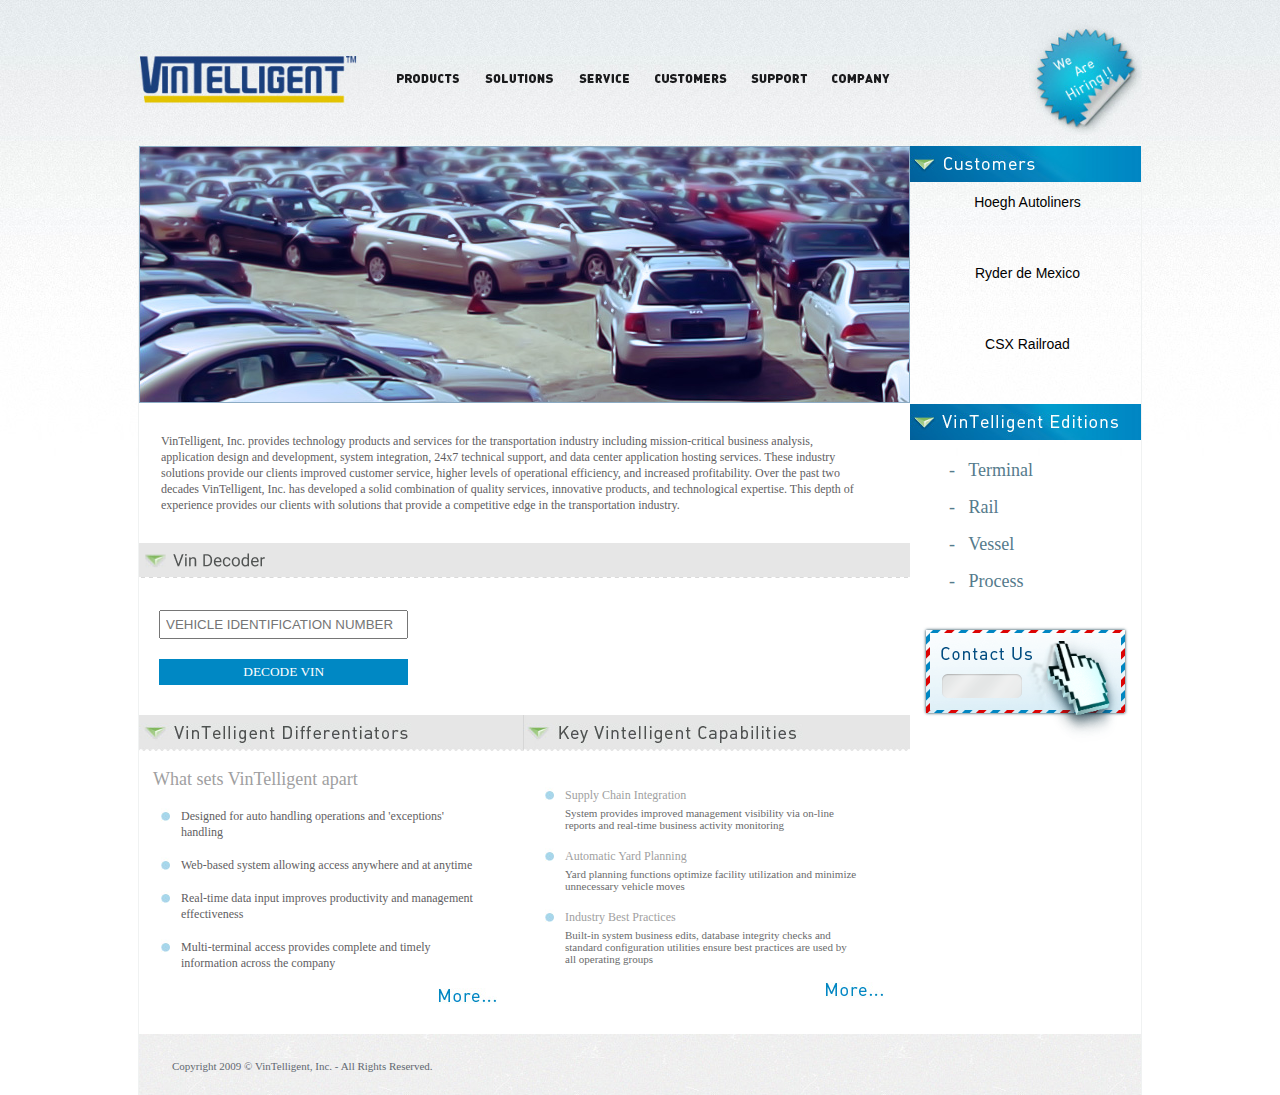
==== index.html @ 6dc817d3 "Decoder Init" ====
<!DOCTYPE html PUBLIC "-//W3C//DTD XHTML 1.1//EN" "http://www.w3.org/TR/xhtml11/DTD/xhtml11.dtd">

<html xmlns="http://www.w3.org/1999/xhtml">

<head>



<title> VinTelligent: Home </title>



<!--<meta http-equiv="Content-Type" content="application/xhtml+xml; charset=utf-8" />-->

<meta http-equiv="Content-Type" content="application/xhtml+xml; charset=windows-1251" />



<meta http-equiv="Content-Language" content="ru" />

<meta name="copyright" content="" />

<meta name="description" content="" />

<meta name="keywords" content="" />

<meta name="author" content="" />

<meta name="robots" content="all" />



<link rel="Shortcut Icon" type="image/x-icon" href="/favicon.ico" />

<link href="css/main.css" rel="stylesheet" type="text/css" media="screen" />



<!--[if IE]>  <link href="css/ie.css"  rel="stylesheet" type="text/css" media="screen" /><![endif]-->

<!--[if IE 6]><link href="css/ie6.css" rel="stylesheet" type="text/css" media="screen" /><![endif]-->

<!--[if IE 7]><link href="css/ie7.css" rel="stylesheet" type="text/css" media="screen" /><![endif]-->



<link rel="stylesheet" href="css/opera.css" type="opera/css" media="screen" />

<link type="text/css" media="screen and (-webkit-min-device-pixel-ratio:0)" href="css/safari3.css" />



<script src="js/pngfix.js" type="text/javascript"></script>

<!--

  jQuery library

-->

<script type="text/javascript" src="ac/jquery.js"></script>

<script type="text/javascript" src="js/jscroller-0.4.js"></script>

<script type="text/javascript">

 $(document).ready(function(){



  // Add Scroller Object

  $jScroller.add("#scroller_container","#scroller","up",1,true);



  // Start Autoscroller

  $jScroller.start();

 });

</script>





</head>



<body>



<div class="header">

  <a href="index.html"><img src="img/logo.jpg" alt="" class="logo" /></a>

   <div class="menu">

			<ul >

				<li><a href="products.html" class="products" title="">products</a></li>

				<li><a href="solutions.html" class="solutions" title="" >solutions</a></li>

				<li><a href="service.html" class="service" title="">service</a></li>

				<li><a href="customers.html" class="customers" title="">customers</a></li>

				<li><a href="support.html" class="support" title="">support</a></li>

				<li><a href="company.html" class="company" title="">company</a></li>

      </ul>

 </div>

    <a href="job.html"><img src="img/sticker.jpg" alt="" class="sticker" /></a>



</div><!--/.header -->



<div class="middle_i wraper">

  <div class="leftcoll">

     <div class="img_i"></div>

      <div class="c_ind">

      <img src="img/comp_int.jpg" alt="" />

      <p>

       VinTelligent, Inc. provides technology products and services for the transportation industry including mission-critical business analysis, application design and development, system integration, 24x7 technical support, and data center application hosting services. These industry solutions provide our clients improved customer service, higher levels of operational efficiency, and increased profitability. Over the past two decades VinTelligent, Inc. has developed a solid combination of quality services, innovative products, and technological expertise. This depth of experience provides our clients with solutions that provide a competitive edge in the transportation industry.

      </p>

      </div>

      <div>
        <img src="img/bg/decoder_tit.png">
        <div id="vin_wrapper">
          <form id="vin_decoder">
            <input type="text" autocomplete="on" minlength="6" maxlength="17" required placeholder="Vehicle Identification Number">
            <br>
            <button type="submit">DECODE VIN</button>
          </form>
          <div id="vin_info">
          </div>
        </div>
      </div>

     <div class="ll">

      <img src="img/bg/tit_i1.jpg" alt="" />

      <h1>What sets VinTelligent apart</h1>

      <ul>

        <li>Designed for auto handling operations and 'exceptions' handling</li>

        <li>Web-based system allowing access anywhere and at anytime</li>

        <li>Real-time data input improves productivity and management effectiveness</li>

        <li>Multi-terminal access provides complete and timely information across the company </li>

      </ul>

      <a href="solutions.html" class="more" title="">more...</a>

    </div>

     <div class="lr">

       <img src="img/bg/tit_i2.jpg" alt="" />

      <ul>

        <li><h2>Supply Chain Integration</h2><p>System provides improved management visibility via on-line reports and real-time business activity monitoring</p></li>

        <li><h2>Automatic Yard Planning</h2><p>Yard planning functions optimize facility utilization and minimize unnecessary vehicle moves</p></li>

        <li><h2>Industry Best Practices</h2><p>Built-in system business edits, database integrity checks and standard configuration utilities ensure best practices are used by all operating groups</p></li>

      </ul>

      <a href="products.html" class="more" title="">more...</a>

    </div>

  </div><!-- /. leftcoll-->

  

  <div class="rightcoll">

   <img src="img/bg/tit_i3.jpg" alt="" />

   <div class="cust" id="scroller_container">

   <div id="scroller">

     <div class="it">

      <a href="customers.html"><img src="img/cust/m1.jpg" alt="" /></a><br />

      Hoegh Autoliners

     </div>

     <div class="it">

      <a href="customers.html"><img src="img/cust/m2.jpg" alt="" /></a><br />

      Ryder de Mexico

     </div>

     <div class="it">

      <a href="customers.html"><img src="img/cust/m3.jpg" alt="" /></a><br />

      CSX Railroad

     </div>

     <div class="it">

      <a href="customers.html"><img src="img/cust/m4.jpg" alt="" /></a><br />

      Florida East Coast Railroad

     </div>

     <!--div class="it">

      <a href="#"><img src="img/cust/m5.jpg" alt="" /></a><br />

      Inter-Rail Transport

     </div-->

     <div class="it">

      <a href="customers.html"><img src="img/cust/m6.jpg" alt="" /></a><br />

      K-Line

     </div>

     <div class="it">

      <a href="#"><img src="img/cust/m7.jpg" alt="" /></a><br />

       Ports America Group

     </div>

     <div class="it">

      <a href="customers.html"><img src="img/cust/m8.jpg" alt="" /></a><br />

      APM Terminals

     </div>

     <div class="it">

      <a href="customers.html"><img src="img/cust/m9.jpg" alt="" /></a><br />

      North American Rail Solutions

     </div>

      <div class="it">

      <a href="customers.html"><img src="img/cust/m1.jpg" alt="" /></a><br />

      Hoegh Autoliners

     </div>

     <div class="it">

      <a href="customers.html"><img src="img/cust/m2.jpg" alt="" /></a><br />

      Ryder de Mexico

     </div>

     <div class="it">

      <a href="customers.html"><img src="img/cust/m3.jpg" alt="" /></a><br />

      CSX Railroad

     </div>

     <div class="it">

      <a href="customers.html"><img src="img/cust/m4.jpg" alt="" /></a><br />

      Florida East Coast Railroad

     </div>

     <div class="it">

      <a href="customers.html"><img src="img/cust/m6.jpg" alt="" /></a><br />

      K-Line

     </div>

     <div class="it">

      <a href="#"><img src="img/cust/m7.jpg" alt="" /></a><br />

       Ports America Group

     </div>

     <div class="it">

      <a href="customers.html"><img src="img/cust/m8.jpg" alt="" /></a><br />

      APM Terminals

     </div>

     <div class="it">

      <a href="customers.html"><img src="img/cust/m9.jpg" alt="" /></a><br />

      North American Rail Solutions

     </div>

      <div class="it">

      <a href="customers.html"><img src="img/cust/m1.jpg" alt="" /></a><br />

      Hoegh Autoliners

     </div>

     <div class="it">

      <a href="customers.html"><img src="img/cust/m2.jpg" alt="" /></a><br />

      Ryder de Mexico

     </div>

     <div class="it">

      <a href="customers.html"><img src="img/cust/m3.jpg" alt="" /></a><br />

      CSX Railroad

     </div>

     <div class="it">

      <a href="customers.html"><img src="img/cust/m4.jpg" alt="" /></a><br />

      Florida East Coast Railroad

     </div>

     <div class="it">

      <a href="customers.html"><img src="img/cust/m6.jpg" alt="" /></a><br />

      K-Line

     </div>

     <div class="it">

      <a href="#"><img src="img/cust/m7.jpg" alt="" /></a><br />

       Ports America Group

     </div>

     <div class="it">

      <a href="customers.html"><img src="img/cust/m8.jpg" alt="" /></a><br />

      APM Terminals

     </div>

     <div class="it">

      <a href="customers.html"><img src="img/cust/m9.jpg" alt="" /></a><br />

      North American Rail Solutions

     </div>

      <div class="it">

      <a href="customers.html"><img src="img/cust/m1.jpg" alt="" /></a><br />

      Hoegh Autoliners

     </div>

     <div class="it">

      <a href="customers.html"><img src="img/cust/m2.jpg" alt="" /></a><br />

      Ryder de Mexico

     </div>

     <div class="it">

      <a href="customers.html"><img src="img/cust/m3.jpg" alt="" /></a><br />

      CSX Railroad

     </div>

     <div class="it">

      <a href="customers.html"><img src="img/cust/m4.jpg" alt="" /></a><br />

      Florida East Coast Railroad

     </div>

     <div class="it">

      <a href="customers.html"><img src="img/cust/m6.jpg" alt="" /></a><br />

      K-Line

     </div>

     <div class="it">

      <a href="#"><img src="img/cust/m7.jpg" alt="" /></a><br />

       Ports America Group

     </div>

     <div class="it">

      <a href="customers.html"><img src="img/cust/m8.jpg" alt="" /></a><br />

      APM Terminals

     </div>

     <div class="it">

      <a href="customers.html"><img src="img/cust/m9.jpg" alt="" /></a><br />

      North American Rail Solutions

     </div>

   </div>

   </div>

   <img src="img/bg/tit_i4.jpg" alt="" />

   <ul>

     <li><a href="solutions.html">- &nbsp; Terminal</a></li>

     <li><a href="solutions.html">- &nbsp; Rail</a></li>

     <li><a href="solutions.html">- &nbsp; Vessel</a></li>

     <li><a href="solutions.html">- &nbsp; Process</a></li>

   </ul>

   <img src="img/tit.jpg" alt="" />

   <a href="company.html"><img src="img/contact_us.png" alt="" class="i_mail" /></a>





  </div><!-- /.rightcoll -->

  <div class="b_pol"></div>

</div><!--/.middle -->

<div class="footer">

 <p class="cop_l">Copyright 2009 &copy;  VinTelligent, Inc.  - All Rights Reserved.</p>

 <!--p class="cop_r"><a href="#" class="pp">Privacy Policy</a></p-->



</div><!--/.footer -->
<script type="text/javascript" src="js/decoder.js"></script>

</body>



</html>
---- css/main.css ----
/* Table of Contents

  

  Includes

  Default settings

  Headers

  Typography

  Header Layout

  Middle Layout

  Footer Layout

  Forms



*/



/* Includes

------------------------------------------ */



@import url("reset.css");

@import url("global.css");

@import url("typography.css");

@import url("forms.css");



/* Default settings

------------------------------------------ */

html { font-size:100.01%; }

body { font-size: 62.5%; background:url(../img/bg/main_bg.jpg) repeat-x; }





/* Header Layout

------------------------------------------ */

.header {position:relative; width:1004px; height:146px; margin-left:auto; margin-right:auto; }

.header .logo{position:absolute;left: -10px;top: 50px;width: 240px;}

.header .menu{position:absolute;z-index:100;top:65px;left: 250px;}



.header .menu ul li{float:left; margin-right:8px;}

.header .menu ul li a{display:block; height:26px; width:130px; text-indent:-2000px; overflow:hidden; outline:none;}

.header .menu ul li a.products{background:transparent url(../img/menu/01.jpg) no-repeat -1px top; width:81px;}

.header .menu ul li a.products:active, .menu ul li a.products:hover{background:transparent url(../img/menu/01.jpg) no-repeat -1px -26px;}

.header .menu ul li a.solutions{background:transparent url(../img/menu/02.jpg) no-repeat -1px top; width:86px;}

.header .menu ul li a.solutions:active, .menu ul li a.solutions:hover{background:transparent url(../img/menu/02.jpg) no-repeat -1px -26px;}

.header .menu ul li a.service{background:transparent url(../img/menu/03.jpg) no-repeat -1px top; width:68px;}

.header .menu ul li a.service:active, .menu ul li a.service:hover{background:transparent url(../img/menu/03.jpg) no-repeat -1px -26px;}

.header .menu ul li a.partners{background:transparent url(../img/menu/07.jpg) no-repeat -1px top; width:86px;}

.header .menu ul li a.partners:active, .menu ul li a.partners:hover{background:transparent url(../img/menu/07.jpg) no-repeat -1px -26px;}

.header .menu ul li a.customers{background:transparent url(../img/menu/04.jpg) no-repeat -1px top; width:89px;}

.header .menu ul li a.customers:active, .menu ul li a.customers:hover{background:transparent url(../img/menu/04.jpg) no-repeat -1px -26px;}

.header .menu ul li a.support{background:transparent url(../img/menu/05.jpg) no-repeat -1px top; width:72px;}

.header .menu ul li a.support:active, .menu ul li a.support:hover{background:transparent url(../img/menu/05.jpg) no-repeat -1px -26px;}

.header .menu ul li a.company{background:transparent url(../img/menu/06.jpg) no-repeat -1px top; width:74px;}

.header .menu ul li a.company:active, .menu ul li a.company:hover{background:transparent url(../img/menu/06.jpg) no-repeat -1px -26px;}



#dropdown{left:430px; top:92px; z-index:100; border:1px #e5e6e6 solid; background:#ffffff; width:120px;}

#dropdown li a{font-family:verdana; color:#7ab0c9; font-size:12px; text-decoration:none; margin-top:5px; margin-left:12px;}

#dropdown li a:hover{color:#0d3a4f;}

#dropdown li {padding-top:5px;  padding-bottom:5px; border-bottom:1px #eef7f7 dotted;}

#dropdown li:hover{background:#cfe3ea;}



/*

.header .menu .ull{float:left; margin-right:8px;}

.header .menu .ull a{display:block; height:26px; width:130px; text-indent:-2000px; overflow:hidden; outline:none;}

.header .menu .ull a.products{background:transparent url(../img/menu/01.jpg) no-repeat -1px top; width:81px;}

.header .menu .ull a.products:active, .menu .ull a.products:hover{background:transparent url(../img/menu/01.jpg) no-repeat -1px -26px;}

.header .menu .ull a.solutions{background:transparent url(../img/menu/02.jpg) no-repeat -1px top; width:86px;}

.header .menu .ull a.solutions:active, .menu .ull a.solutions:hover{background:transparent url(../img/menu/02.jpg) no-repeat -1px -26px;}

.header .menu .ull a.service{background:transparent url(../img/menu/03.jpg) no-repeat -1px top; width:68px;}

.header .menu .ull a.service:active, .menu .ull a.service:hover{background:transparent url(../img/menu/03.jpg) no-repeat -1px -26px;}

.header .menu .ull a.customers{background:transparent url(../img/menu/04.jpg) no-repeat -1px top; width:89px;}

.header .menu .ull a.customers:active, .menu .ull a.customers:hover{background:transparent url(../img/menu/04.jpg) no-repeat -1px -26px;}

.header .menu .ull a.support{background:transparent url(../img/menu/05.jpg) no-repeat -1px top; width:72px;}

.header .menu .ull a.support:active, .menu .ull a.support:hover{background:transparent url(../img/menu/05.jpg) no-repeat -1px -26px;}

.header .menu .ull a.company{background:transparent url(../img/menu/06.jpg) no-repeat -1px top; width:74px;}

.header .menu .ull a.company:active, .menu .ull a.company:hover{background:transparent url(../img/menu/06.jpg) no-repeat -1px -26px;}

*/





.header .menu #solutions_a{background:transparent url(../img/menu/02.jpg) no-repeat -1px -26px;}

.header .sticker{float:right;height: 120px;top: 15px;position: relative;}







/* Middle Layout

------------------------------------------ */

.middle {position:relative; width:1002px; margin-left:auto; margin-right:auto; background:url(../img/bg/middle.jpg) repeat-y; border-left:1px #f0f2f2 solid; border-right:1px #f0f2f2 solid;}

.middle .leftcoll{float:left; width:720px; border:0px green solid; }

.middle .leftcoll .tit{float:left; width:720px; height:36px; background:url(../img/bg/tit.jpg) no-repeat; margin-bottom:40px;}

.middle .leftcoll .tit img{margin-top:11px; margin-left:6px;}

.middle .leftcoll .s_inf{ font-family:verdana; font-size:16px; color:#929494; margin-left:35px; margin-bottom:30px;}

.middle .leftcoll .s_inf li{margin-top:15px;}

.middle .leftcoll .s_inf li span{font-family:verdana; font-size:18px; color:#7ab0c9;}

.middle .leftcoll .s_inf li img{margin-bottom:-5px;}

.middle .leftcoll .s_inf li a.wh{font-family:Verdana; font-size:18px; color:#81ACBF; border:0px; margin-left:-15px; margin-top:-15px;}

.middle .leftcoll .s_inf li a.wh:hover{ color:#01629A; }

.middle .leftcoll .cl_tit{margin-left:33px; margin-top:59px;}

.middle .leftcoll .form{width:664px; margin-left:32px; border-top:1px #efefef solid; background:url(../img/bg/form.jpg) top no-repeat; margin-bottom:90px;}

.middle .leftcoll .form table{ font-family:verdana; font-size:16px; color:#929494; border-collapse:0px; margin:28px; }

.middle .leftcoll .form td{height:48px; vertical-align:top; padding:0px;}

.middle .leftcoll .form div{float:left; width:190px; margin-top:-14px; height:14px;}

.middle .leftcoll .form  a{font-family:verdana; color:#7ab0c9; font-size:11px; text-decoration:none;}

.middle .leftcoll .form .td1{text-align:right; width:120px; vertical-align:top; padding-top:5px;}

.middle .leftcoll .form .td1 p{ margin-right:14px; }

.middle .leftcoll .form .td2{width:190px; }

.middle .leftcoll .form textarea{width:290px; border:1px #e5e6e6 solid; background:url(../img/bg/inp.jpg) repeat-x; height:150px; }

.middle .leftcoll .form input{width:185px; height:27px; border:1px #e5e6e6 solid; background:url(../img/bg/inp.jpg) repeat-x;}

.middle .leftcoll .form .lg_bt{border:0px; background:url(../img/login_bt.jpg) no-repeat; width:101px; height:29px; float:right; margin-top:13px; cursor:Pointer;}

.middle .leftcoll .form .sb_bt{border:0px; background:url(../img/submit_bt.jpg) no-repeat; width:101px; height:29px; float:right; margin-top:13px; cursor:Pointer;}



.middle .leftcoll h1{font-family:Verdana; font-size:18px; color:#9f9fa1; margin-left:14px; margin-bottom:20px;}

.middle .leftcoll h1.frst{margin-top:0px;}

.middle .leftcoll p{font-family:Verdana; font-size:12px; color:#5f6062; margin-left:22px; margin-right:50px; line-height:16px;  margin-bottom:30px;}

.middle .leftcoll p.arch{font-family:Verdana; font-size:12px; color:#5f6062; margin-left:22px; margin-right:10px; line-height:16px;  margin-bottom:10px;}

.middle .leftcoll p span{font-weight:bold;}

.middle .leftcoll p span.undr_l{text-decoration:underline; font-weight:100;}

.middle .leftcoll p span.italic{font-style:italic;font-weight:100;}

.middle .leftcoll p.vc{font-size:14px; color:#235d78;}



.middle .leftcoll .iml{margin:25px;}



.middle .leftcoll .tb_serv{font-family:Verdana; font-size:12px; color:#5f6062; line-height:16px; text-align:center;border-spacing:2px; margin:7px; }

.middle .leftcoll .tb_serv td{text-align:center; padding:5px; background:#f0f3f3;}

.middle .leftcoll .tb_serv .header{background:#e7e8e8; height:20px; }



.middle .leftcoll .cust_tb{border-collapse:collapse; border-spacing:0px; position:relative; float:left; table-layout:fixed; border:0px red solid;}

.middle .leftcoll .cust_tb tr{}

.middle .leftcoll .cust_tb td.im{text-align:center;}

.middle .leftcoll .cust_tb td{border:0px red solid; vertical-align:top; padding-bottom:15px; padding-top:7px; border-bottom:1px #e5e6e6 dotted; }

.middle .leftcoll .cust_tb td h1{margin-top:0px; margin-bottom:10px;}

.middle .leftcoll .cust_tb td p{ font-size:11px;}



.middle .rightcoll{float:left; width:282px; padding-bottom:25px;}

.middle .rightcoll .tit2{float:left; width:282px; height:36px; background:url(../img/bg/tit2.jpg) repeat-x; }

.middle .rightcoll .pics {float:left; margin-left:26px; border:4px #e5e6e6 solid; margin-top:25px; }

.middle .b_pol{width:1002px; float:left; height:5px; background:#01629a;}

.middle .leftcoll ul.job{font-family:Verdana; list-style:disc; font-size:12px; color:#5f6062; margin-left:32px; margin-right:50px; line-height:16px;}

.middle .leftcoll ul.job li span{font-weight:bold;}

.middle .leftcoll ul.job ul.job_in{font-family:Verdana; list-style:disc; font-size:12px; color:#5f6062; margin-left:22px; margin-right:50px; line-height:16px; margin-bottom:30px;}

.middle .leftcoll ul.job ul.job_in li{margin-top:10px;}





/*index------*/

.middle_i {position:relative; width:1002px; margin-left:auto; margin-right:auto; background:url(../img/bg/middle_i.jpg) repeat-y; border-left:1px #f0f2f2 solid; border-right:1px #f0f2f2 solid;}

.middle_i .leftcoll{float:left; width:771px;}

.middle_i .leftcoll ul{font-family:Verdana; font-size:12px; color:#5f6062; margin-left:22px; margin-right:50px; line-height:16px; }

.middle_i .leftcoll ul li{background:url(../img/bg/dot.jpg) left top no-repeat; margin-top:17px; padding-left:20px; padding-top:0px;}

.middle_i .leftcoll ul li h2{font-family:Verdana; font-size:12px; color:#9f9fa1;}

.middle_i .leftcoll ul li p{font-family:Verdana; font-size:11px; color:#6a6b6c; line-height:12px; margin-top:4px;}

.middle_i .leftcoll .more{float:right; margin-right:26px; margin-top:17px; margin-bottom:30px; width:59px; height:16px; background:url(../img/bg/more.jpg) no-repeat; display:block; text-indent:-2000px; overflow:hidden; outline:none;}

.middle_i .leftcoll .img_i{float:left; width:771px; height:257px; background:url(../img/index.jpg) no-repeat; }

.middle_i .leftcoll .ll{float:left; width:384px; }

.middle_i .leftcoll .ll img{margin-bottom:17px;}

.middle_i .leftcoll .ll h1{font-family:Verdana; font-size:18px; color:#9f9fa1; margin-left:14px; margin-bottom:20px;}

.middle_i .leftcoll .lr{float:left; width:387px; }

.middle_i .leftcoll .lr img{margin-bottom:17px;}



.middle_i .rightcoll{float:left; width:231px;}

.middle_i .rightcoll .cust{ float:left; }

.middle_i .rightcoll .cust .it{float:left; width:231px; height:69px; background:url(../img/bg/cust.jpg) bottom repeat-x; margin-left:2px; margin-top:2px; text-align:center; font-family:Arial; font-size:14px; color:#010101;}

.middle_i .rightcoll .cust .it img{margin-top:1px; margin-bottom: 7px;}

.middle_i .rightcoll ul{margin-left:39px; margin-bottom:14px;}

.middle_i .rightcoll ul li{margin-top:19px;}

.middle_i .rightcoll ul li a{font-family:Verdana; font-size:18px; color:#557b8c; text-decoration:none;}

.middle_i .rightcoll ul li a:hover{color:#6d9db3;}

.c_ind {background:#ffffff; float:left;}

.c_ind p{font-family:Verdana; font-size:12px; color:#5f6062; margin-left:22px; margin-top:20px; margin-right:50px; line-height:16px;  margin-bottom:30px;}

.i_mail{margin:12px;}

#vin_wrapper {
  display: flex;
  gap: 50px;
  padding: 30px 20px;
}

#vin_decoder {
  width: 330px;
}

#vin_decoder input {
  width: 100%;
  padding: 5px;
  margin-bottom: 20px;
  box-sizing: border-box;
  text-transform: uppercase;
}

#vin_decoder input:focus {
  border: 2px solid #0088c4;
}

#vin_decoder button {
  font-family: Verdana;
  color: #ffffff;
  background-color: #0088c4;
  border: 0;
  width: 100%;
  padding: 5px 0;
}

#vin_info {
  width: 571px;
}

#vin_info div {
  color: #5f6062;
  font-family: Verdana;
  margin-bottom: 7px;
  font-size: 14px;
}

#vin_info div:first-child {
  background-color: #e6e6e6;
  padding: 5px 8px;
  margin-bottom: 12px;
  box-sizing: border-box;
  display: flex;
  justify-content: space-between;
  align-items: center;
}

#exportPdf {
  font-family: Verdana;
  color: #ffffff;
  background-color: #0088c4;
  border: 0;
  padding: 3px 7px;
}

#vin_info b {
  font-weight: 550;
}

/* Scroller Box */

#scroller_container {position: relative;width: 231px; height: 220px; overflow: hidden; }



#scroller {  padding: 0;}

/* Scoller Box */



/* for large pages*/

.basic  {}

.basic div {padding-top:14px;}



.basic a {

  font-family:Verdana; font-size:18px; color:#0086c2; border-bottom:2px dotted #0086c2;	cursor:pointer;

  text-decoration: underline;

  padding:14px;

	border-bottom: dashed 1px #999;

  display:block;

}

.basic a:hover {

	background-color: white;

  color:#2daee8;



}

.basic a.selected {

	color:#084f6f;

	background-color: #E1E9EB;



}

/* for large pages end*/

.jcarousel li img{margin-top:12px; margin-left:25px;}



a.wh1 {

  font-family:Verdana; font-size:18px; color:#0086c2; border-bottom:2px dotted #0086c2;	cursor:pointer;

  text-decoration: underline;

  padding:14px;

	border-bottom: dashed 1px #999;

  display:block;

}

a.wh1:hover {

	background-color: white;

  color:#2daee8;



}

a.wh1.selected {

	color:#084f6f;

	background-color: #E1E9EB;



}



.ve a{padding-left:40px;}



.partner_list ul li {

    font-size: 18px;

    font-family: sans-serif;

    margin-bottom: 25px;

    margin-left: 35px;

}



.partner_list ul li span {

	color: #183E7E;

	font-weight: bold;

	margin-right: 10px;

}



.localization {

    border-top: 1px dashed gray;

    padding: 35px 20px;

}



.localization ul li {

    font-size: 15px;

    font-family: sans-serif;

    color: #01629A;

    margin-bottom: 10px;

}



.address {

    width: 640px;

    font-family: verdana, sans-serif;

    color: #2f3130;

    background: #f3f3f3;

    border-radius: 8px;

    padding: 20px;

    margin: 10px 0px 0 20px;

    font-size: 15px;

    line-height: 23px;

}



.address h3 {

    font-weight: 600;

    color: rgb(77, 81, 82);

	margin-bottom: 10px;

}



.address hr {

    border-top: 1px solid rgba(153, 153, 153, 0.3);

    background: rgba(153, 153, 153, 0.3);

    color: rgba(153, 153, 153, 0.3);

}





/* Footer Layout

------------------------------------------ */

.footer {position:relative; width:1002px; height:61px; margin-left:auto; margin-right:auto; background:url(../img/bg/futer.jpg) repeat; border-left:1px #f0f2f2 solid; border-right:1px #f0f2f2 solid;}

.footer .cop_l{font-family:verdana; font-size:11px; color:#626871; float:left; margin-top:27px; margin-left:33px;}

.footer .pp{float:right; font-family:verdana; font-size:11px; color:#0085c4; margin-top:27px; margin-right:33px;}
---- css/ie.css ----
.middle .leftcoll .tit{float:left; width:720px; height:36px; padding-top:11px; padding-left:6px; background:url(../img/bg/tit.jpg) no-repeat; margin-bottom:40px;}

.middle .leftcoll .form div{float:left; width:190px; margin-top:-20px; height:14px; position:absolute; }
.middle .leftcoll .form .lg_bt{border:0px; background:url(../img/login_bt.jpg) no-repeat; width:101px; height:29px; clear:both; position:absolute; margin-top:13px; margin-left:90px; cursor:Pointer;}
---- css/ie6.css ----
body { behavior: url("js/csshover2.htc"); }


.wraper { zoom:1; }

.middle .leftcoll{float:left; width:720px; overflow:hidden;}
.middle .rightcoll{float:left; width:282px;}
.middle .rightcoll .tit2{float:left; width:282px; height:36px; background:url(../img/bg/tit2.jpg) repeat-x; }
.middle .rightcoll .pics {float:left; margin-left:13px; border:4px #e5e6e6 solid; margin-top:25px;}
.middle .b_pol{width:1002px; float:left; height:5px; background:#01629a; margin:0px; overflow:hidden;}

/*
	IE 6 & IE 5 hacks
	------------------------
	IE6 !! escape must not precede any of the first six alphabetical characters: a, b, c, d, e, f !!
	
	#hack {
		color:	green;	( IE 5.01 )
		color/**/:blue; ( IE 5.5 ) 
		c\olor:	red;	( IE 6 )
	}

	IE min-width & max-width
	------------------------
	
	element {
		min-width: 780px; 
    	max-width: 1260px; 
		width: expression(document.body.clientWidth < 780? "780px" : document.body.clientWidth > 1260? "1260px" : "auto");
	}
	
	IE PNG background
	------------------------
	src='/images/png-image.png' - path relative of page(относительно страницы, не относительно css-файла)
	
	element {
		background: none;
		filter: progid:DXImageTransform.Microsoft.AlphaImageLoader(src='/images/png-image.png', sizingMethod='scale');
	}

*/
---- css/safari3.css ----
/* Rules only for Safari
------------------------------------------ */
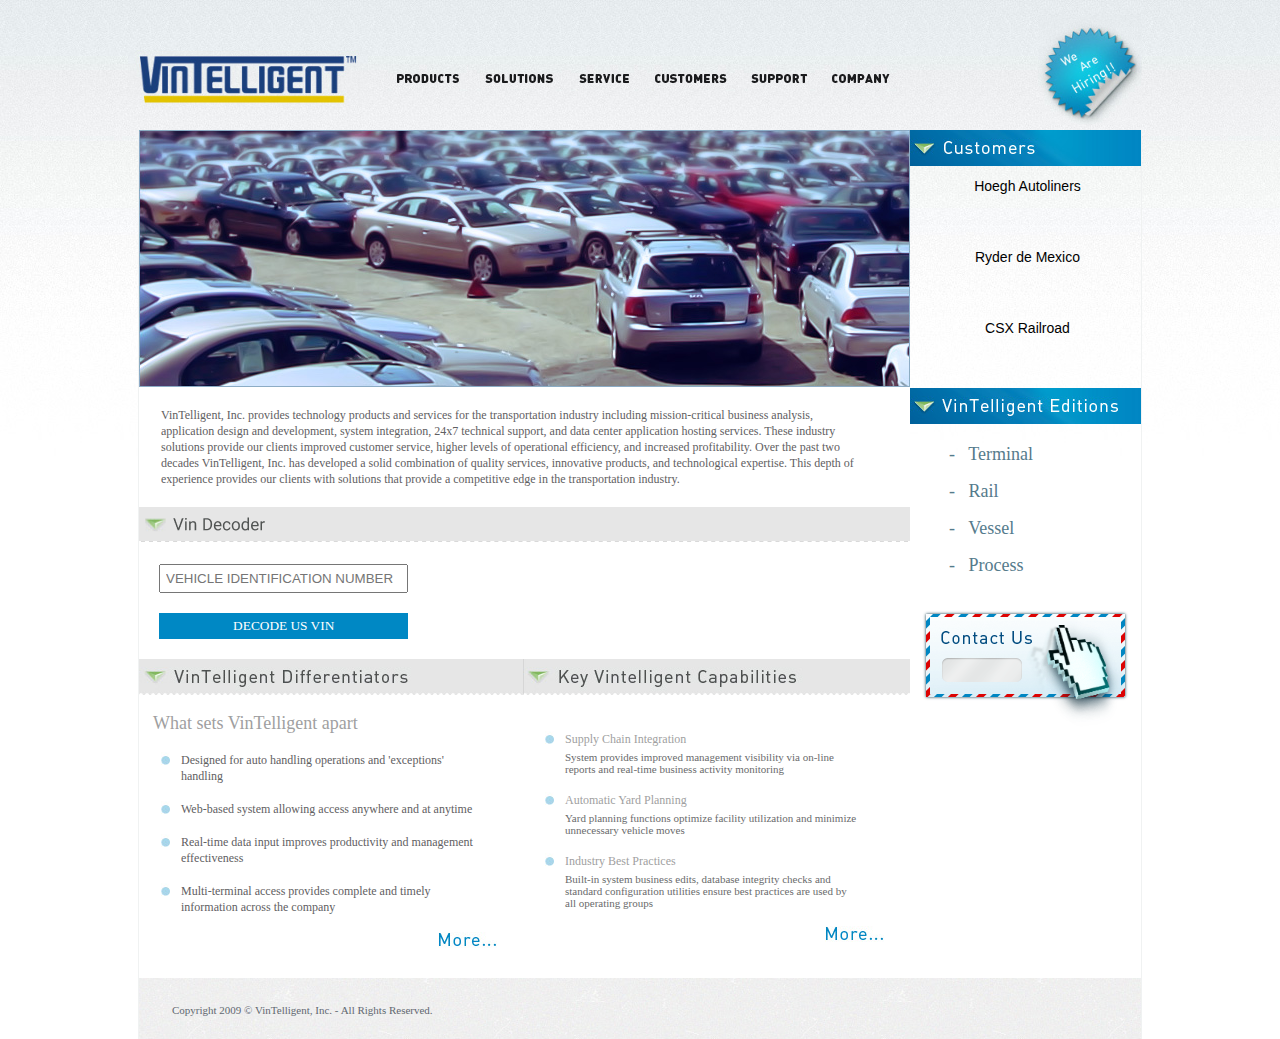
==== commit 4be08e05: "Add "US"" ====
--- a/index.html
+++ b/index.html
@@ -150,7 +150,7 @@
           <form id="vin_decoder">
             <input type="text" autocomplete="on" minlength="6" maxlength="17" required placeholder="Vehicle Identification Number">
             <br>
-            <button type="submit">DECODE VIN</button>
+            <button type="submit">DECODE US VIN</button>
           </form>
           <div id="vin_info">
           </div>
--- a/css/main.css
+++ b/css/main.css
@@ -56,7 +56,7 @@
 
 ------------------------------------------ */
 
-.header {position:relative; width:1004px; height:146px; margin-left:auto; margin-right:auto; }
+.header {position:relative; width:1004px; height:130px; margin-left:auto; margin-right:auto; }
 
 .header .logo{position:absolute;left: -10px;top: 50px;width: 240px;}
 
@@ -148,7 +148,7 @@
 
 .header .menu #solutions_a{background:transparent url(../img/menu/02.jpg) no-repeat -1px -26px;}
 
-.header .sticker{float:right;height: 120px;top: 15px;position: relative;}
+.header .sticker{float:right;height: 110px;top: 15px;position: relative;}
 
 
 
@@ -320,14 +320,14 @@
 
 .c_ind {background:#ffffff; float:left;}
 
-.c_ind p{font-family:Verdana; font-size:12px; color:#5f6062; margin-left:22px; margin-top:20px; margin-right:50px; line-height:16px;  margin-bottom:30px;}
+.c_ind p{font-family:Verdana; font-size:12px; color:#5f6062; margin-left:22px; margin-top:10px; margin-right:50px; line-height:16px;  margin-bottom:20px;}
 
 .i_mail{margin:12px;}
 
 #vin_wrapper {
   display: flex;
   gap: 50px;
-  padding: 30px 20px;
+  padding: 20px;
 }
 
 #vin_decoder {
